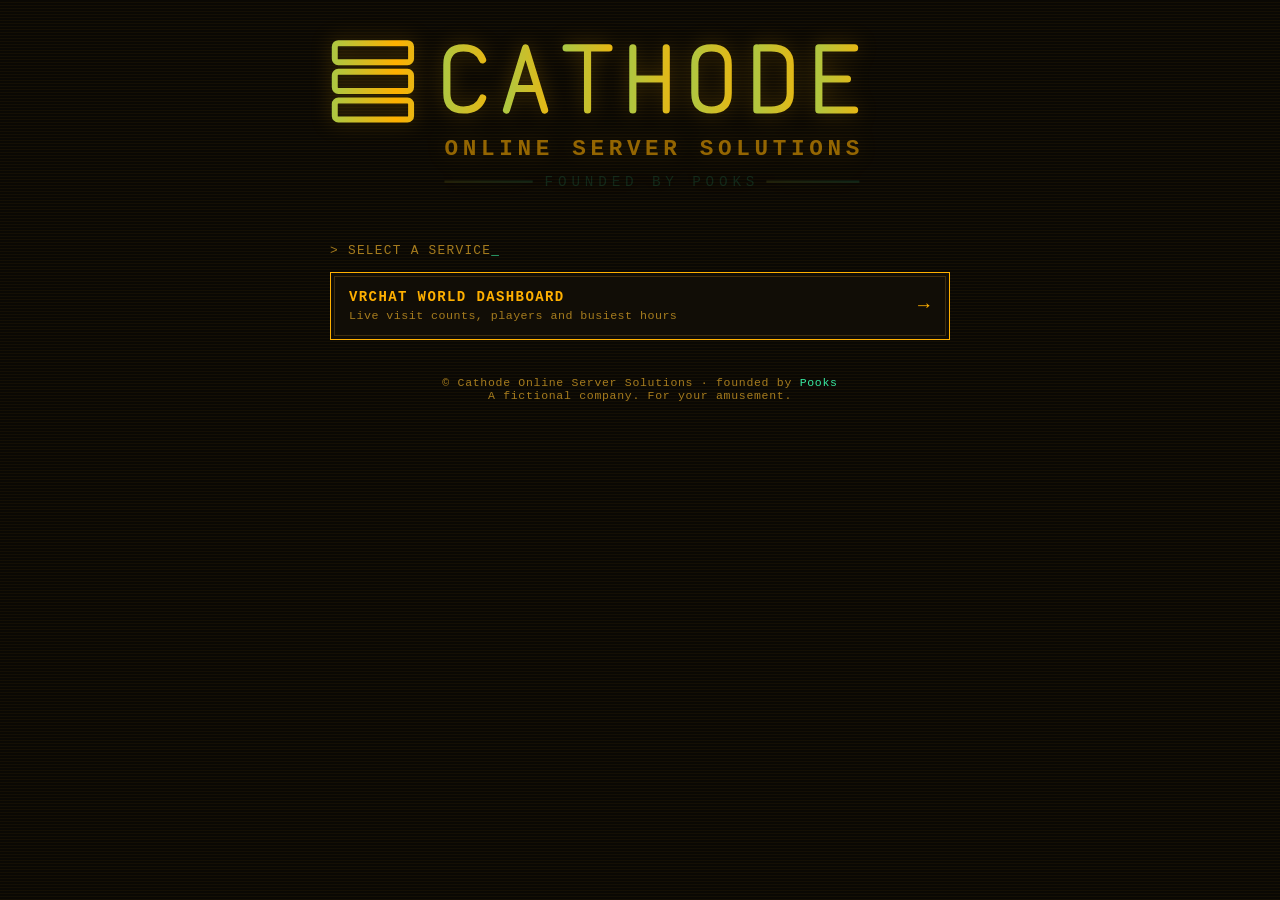
==== index.html @ ed7d6d0e "Update 2026-11-22 01:40" ====
<!doctype html>
<html lang="en"><head><meta charset="utf-8"><meta name="viewport" content="width=device-width,initial-scale=1">
<title>Cathode Online Server Solutions</title>
<meta name="description" content="Cathode Online Server Solutions, founded by Pooks.">
<link rel="icon" href="logo.svg" type="image/svg+xml">
<style>
:root{--bg:#0a0804;--card:#110d06;--line:#3d2c0e;--fg:#ffb000;--mut:#a67c1e;--acc2:#38e8a0}
*{box-sizing:border-box}
body{margin:0;min-height:100vh;background:var(--bg) repeating-linear-gradient(0deg,rgba(255,176,0,.045) 0,rgba(255,176,0,.045) 1px,transparent 1px,transparent 3px);color:var(--fg);font:14px ui-monospace,"Cascadia Mono",Consolas,"Courier New",monospace;display:flex;flex-direction:column;align-items:center;padding:28px 16px}
main{width:100%;max-width:620px}
.logo{width:100%;height:auto;display:block;filter:drop-shadow(0 0 10px rgba(255,176,0,.25));margin:8px 0 28px}
.prompt{color:var(--mut);margin:0 0 14px;text-transform:uppercase;letter-spacing:.1em;font-size:.8rem}
.prompt:after{content:"_";color:var(--acc2);animation:c 1s steps(2) infinite}@keyframes c{50%{opacity:0}}
.menu{display:grid;gap:12px;margin:0;padding:0;list-style:none}
.btn{display:flex;justify-content:space-between;align-items:center;gap:12px;padding:16px 18px;border:1px solid var(--fg);background:var(--card);color:var(--fg);text-decoration:none;text-transform:uppercase;letter-spacing:.1em;font-weight:700;box-shadow:inset 0 0 0 3px var(--card),inset 0 0 0 4px var(--line)}
.btn small{display:block;color:var(--mut);font-weight:400;letter-spacing:.04em;text-transform:none;margin-top:4px}
.btn:hover,.btn:focus-visible{background:var(--fg);color:var(--bg);outline:none}.btn:hover small,.btn:focus-visible small{color:var(--bg)}
.btn b{font-size:1.2rem}
footer{margin-top:36px;color:var(--mut);font-size:.72rem;text-align:center;letter-spacing:.06em}
footer span{color:var(--acc2)}
@media(prefers-reduced-motion:reduce){.prompt:after{animation:none}}
</style></head><body><main>
<img class="logo" src="logo.svg" alt="Cathode Online Server Solutions, founded by Pooks">
<p class="prompt">&gt; select a service</p>
<ul class="menu">
 <li><a class="btn" href="worlds/"><span>VRChat world dashboard<small>Live visit counts, players and busiest hours</small></span><b>&rarr;</b></a></li>
</ul>
<footer>&copy; Cathode Online Server Solutions &middot; founded by <span>Pooks</span><br>A fictional company. For your amusement.</footer>
</main></body></html>
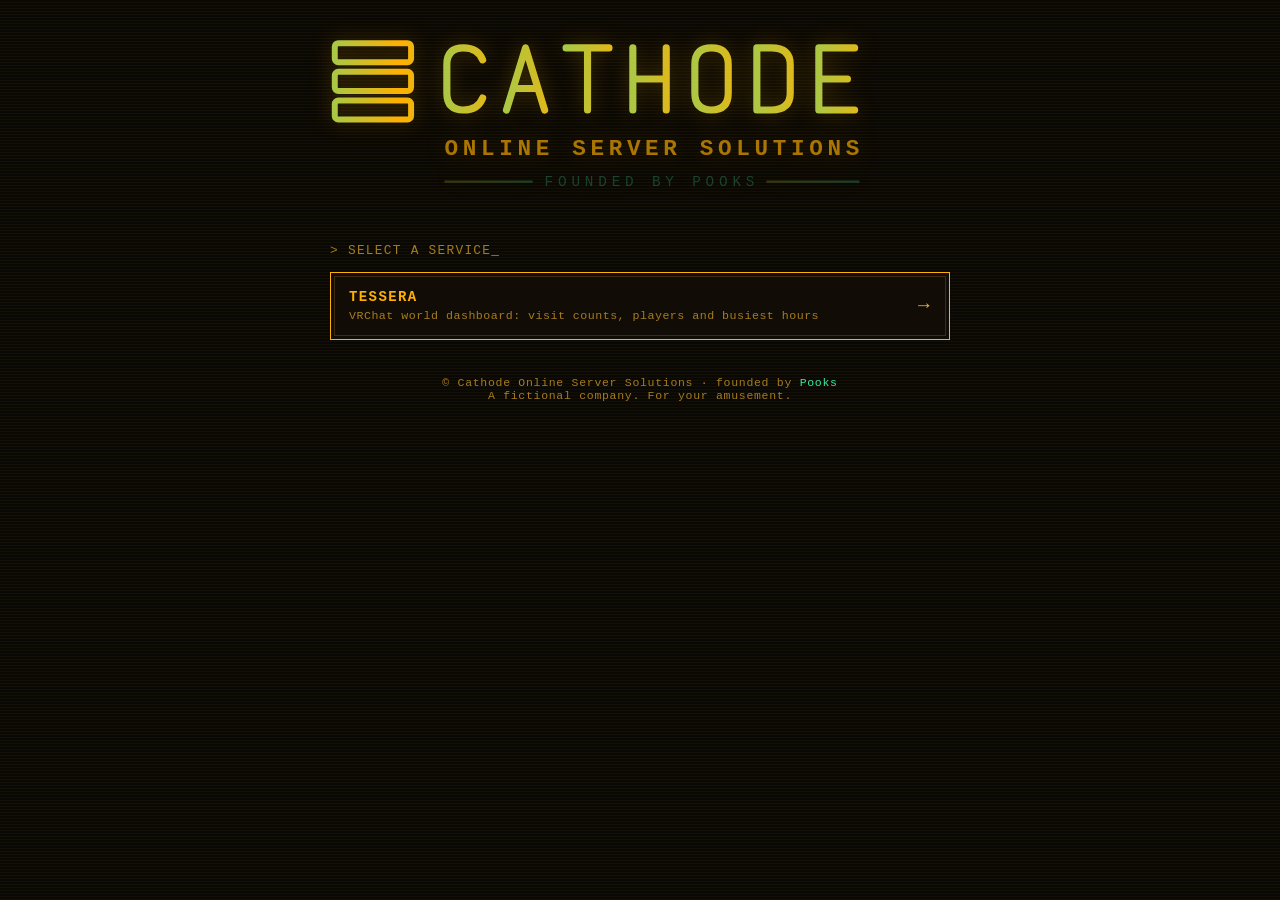
==== commit e90ea848: "Update 2026-11-22 01:43" ====
--- a/index.html
+++ b/index.html
@@ -23,7 +23,7 @@
 <img class="logo" src="logo.svg" alt="Cathode Online Server Solutions, founded by Pooks">
 <p class="prompt">&gt; select a service</p>
 <ul class="menu">
- <li><a class="btn" href="worlds/"><span>VRChat world dashboard<small>Live visit counts, players and busiest hours</small></span><b>&rarr;</b></a></li>
+ <li><a class="btn" href="worlds/"><span>TESSERA<small>VRChat world dashboard: visit counts, players and busiest hours</small></span><b>&rarr;</b></a></li>
 </ul>
 <footer>&copy; Cathode Online Server Solutions &middot; founded by <span>Pooks</span><br>A fictional company. For your amusement.</footer>
 </main></body></html>
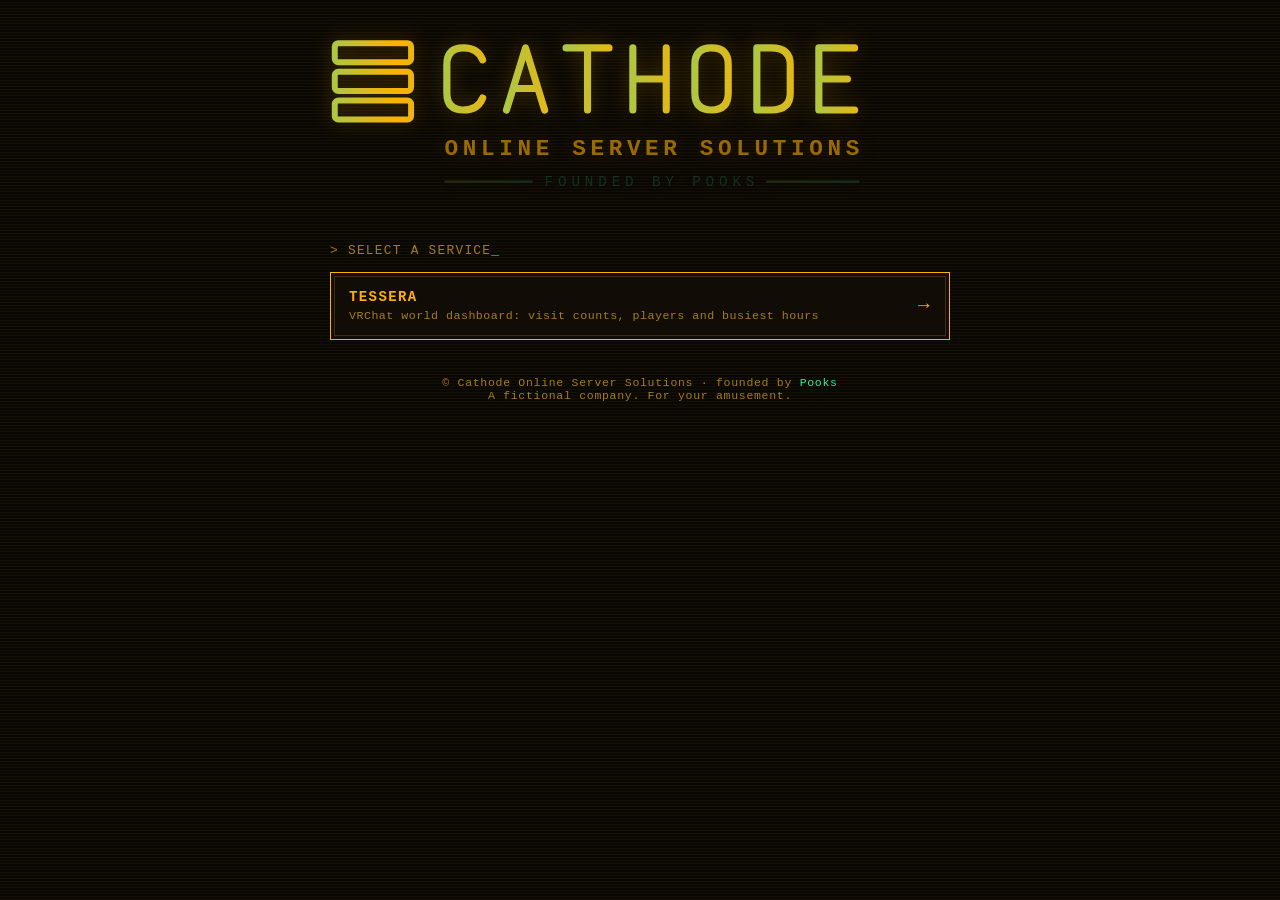
==== commit 3b826644: "Update 2026-11-22 01:48" ====
--- a/index.html
+++ b/index.html
@@ -1,8 +1,12 @@
 <!doctype html>
 <html lang="en"><head><meta charset="utf-8"><meta name="viewport" content="width=device-width,initial-scale=1">
 <title>Cathode Online Server Solutions</title>
-<meta name="description" content="Cathode Online Server Solutions, founded by Pooks.">
-<link rel="icon" href="logo.svg" type="image/svg+xml">
+<meta name="description" content="Live stats for the VRChat world TESSERA. A fictional server company, founded by Pooks.">
+<meta name="theme-color" content="#0a0804">
+<meta property="og:type" content="website"><meta property="og:site_name" content="Cathode Online Server Solutions">
+<meta property="og:title" content="Cathode Online Server Solutions"><meta property="og:description" content="Live stats for the VRChat world TESSERA. A fictional server company, founded by Pooks."><meta property="og:url" content="https://cathode-online.github.io/">
+<meta property="og:image" content="https://cathode-online.github.io/og.png"><meta property="og:image:width" content="1200"><meta property="og:image:height" content="630"><meta property="og:image:alt" content="Cathode Online Server Solutions wordmark">
+<meta name="twitter:card" content="summary_large_image"><meta name="twitter:title" content="Cathode Online Server Solutions"><meta name="twitter:description" content="Live stats for the VRChat world TESSERA. A fictional server company, founded by Pooks."><meta name="twitter:image" content="https://cathode-online.github.io/og.png"><link rel="icon" href="logo.svg" type="image/svg+xml">
 <style>
 :root{--bg:#0a0804;--card:#110d06;--line:#3d2c0e;--fg:#ffb000;--mut:#a67c1e;--acc2:#38e8a0}
 *{box-sizing:border-box}
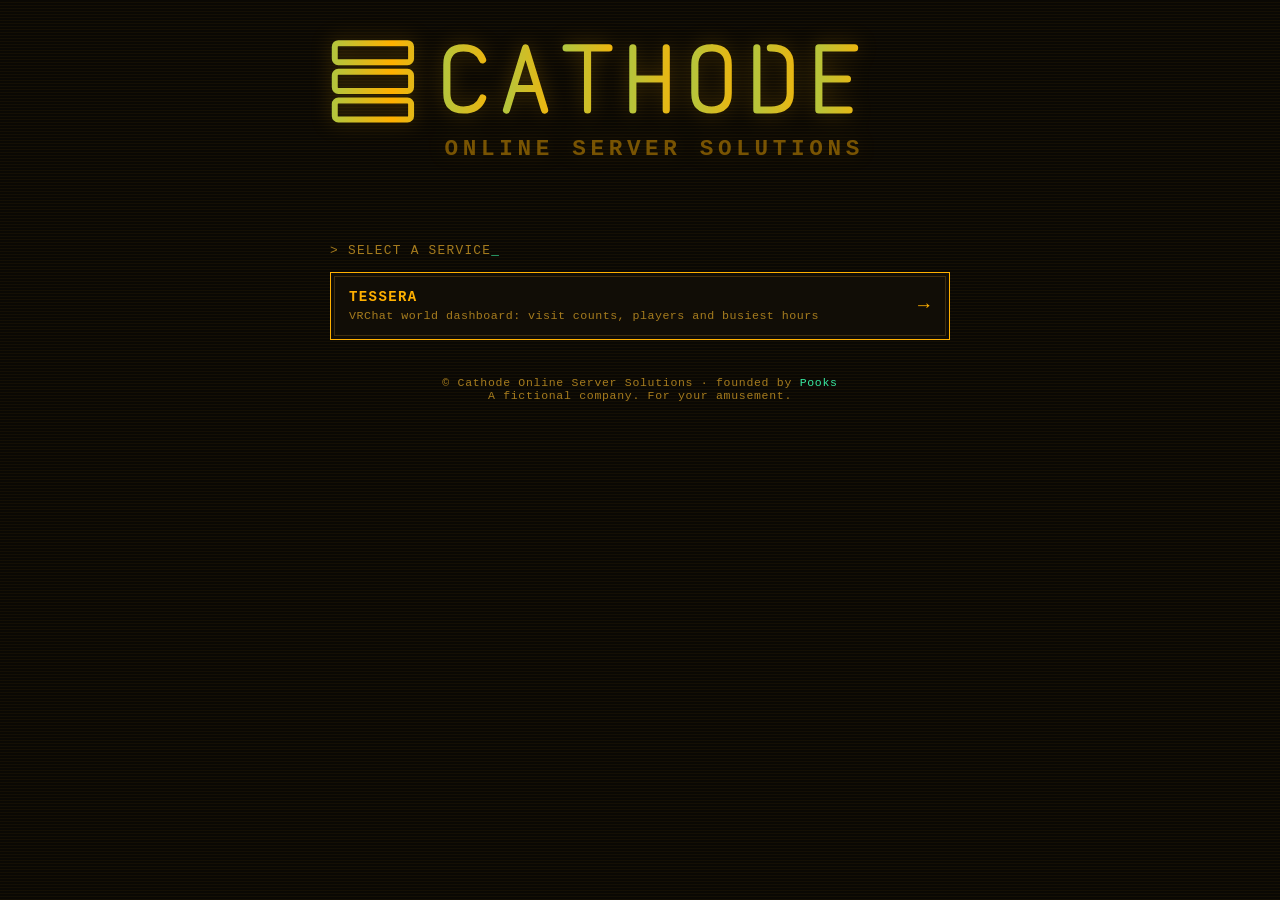
==== commit a50eee58: "Update 2026-11-22 01:50" ====
--- a/index.html
+++ b/index.html
@@ -1,12 +1,12 @@
 <!doctype html>
 <html lang="en"><head><meta charset="utf-8"><meta name="viewport" content="width=device-width,initial-scale=1">
 <title>Cathode Online Server Solutions</title>
-<meta name="description" content="Live stats for the VRChat world TESSERA. A fictional server company, founded by Pooks.">
+<meta name="description" content="Tomorrow's servers, today. Cathode Online Server Solutions: a proud leader in online server solutions since whenever. Founded by Pooks.">
 <meta name="theme-color" content="#0a0804">
 <meta property="og:type" content="website"><meta property="og:site_name" content="Cathode Online Server Solutions">
-<meta property="og:title" content="Cathode Online Server Solutions"><meta property="og:description" content="Live stats for the VRChat world TESSERA. A fictional server company, founded by Pooks."><meta property="og:url" content="https://cathode-online.github.io/">
+<meta property="og:title" content="Cathode Online Server Solutions"><meta property="og:description" content="Tomorrow's servers, today. Cathode Online Server Solutions: a proud leader in online server solutions since whenever. Founded by Pooks."><meta property="og:url" content="https://cathode-online.github.io/">
 <meta property="og:image" content="https://cathode-online.github.io/og.png"><meta property="og:image:width" content="1200"><meta property="og:image:height" content="630"><meta property="og:image:alt" content="Cathode Online Server Solutions wordmark">
-<meta name="twitter:card" content="summary_large_image"><meta name="twitter:title" content="Cathode Online Server Solutions"><meta name="twitter:description" content="Live stats for the VRChat world TESSERA. A fictional server company, founded by Pooks."><meta name="twitter:image" content="https://cathode-online.github.io/og.png"><link rel="icon" href="logo.svg" type="image/svg+xml">
+<meta name="twitter:card" content="summary_large_image"><meta name="twitter:title" content="Cathode Online Server Solutions"><meta name="twitter:description" content="Tomorrow's servers, today. Cathode Online Server Solutions: a proud leader in online server solutions since whenever. Founded by Pooks."><meta name="twitter:image" content="https://cathode-online.github.io/og.png"><link rel="icon" href="logo.svg" type="image/svg+xml">
 <style>
 :root{--bg:#0a0804;--card:#110d06;--line:#3d2c0e;--fg:#ffb000;--mut:#a67c1e;--acc2:#38e8a0}
 *{box-sizing:border-box}
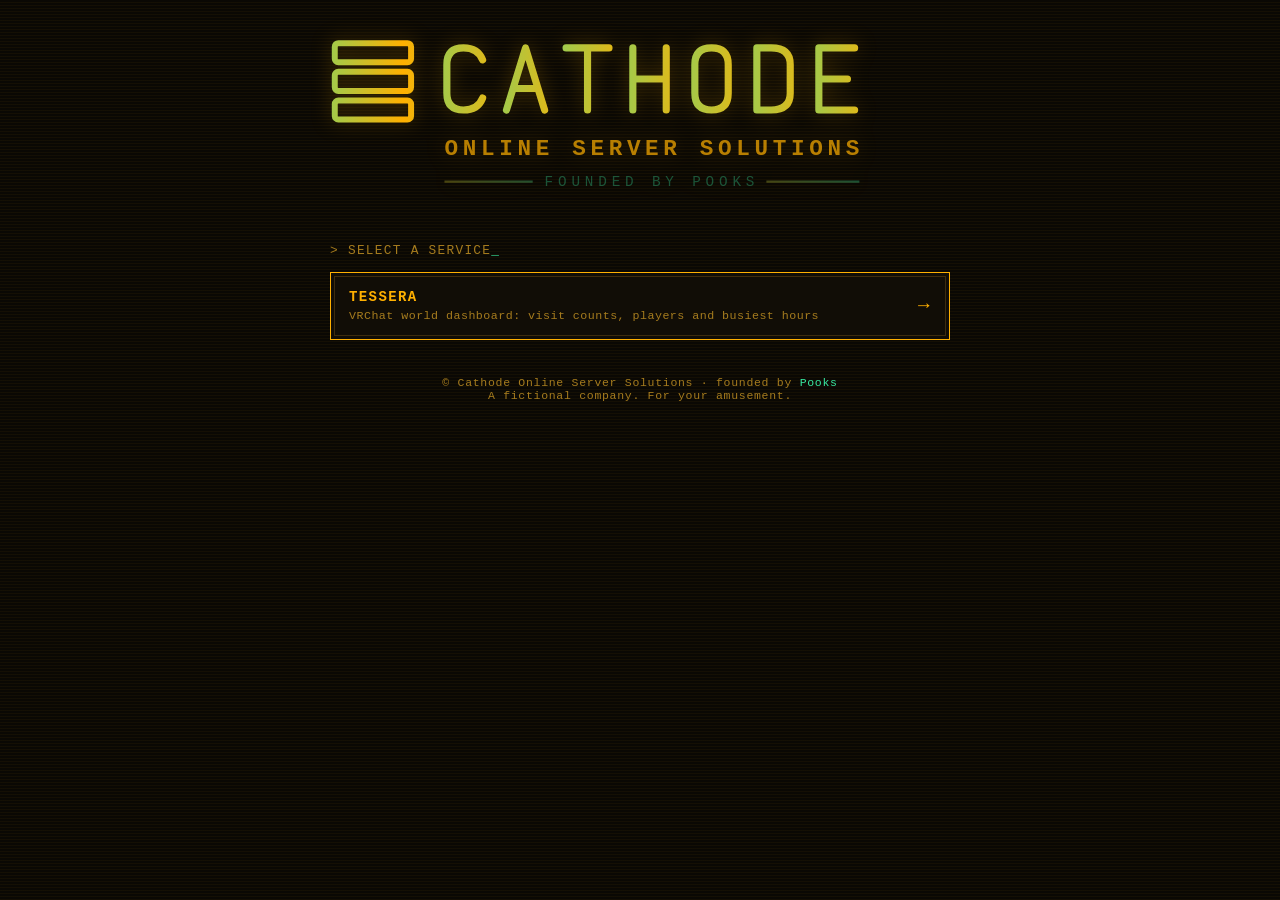
==== commit 5f5fa3f5: "Update 2026-11-22 01:51" ====
--- a/index.html
+++ b/index.html
@@ -1,12 +1,12 @@
 <!doctype html>
 <html lang="en"><head><meta charset="utf-8"><meta name="viewport" content="width=device-width,initial-scale=1">
 <title>Cathode Online Server Solutions</title>
-<meta name="description" content="Tomorrow's servers, today. Cathode Online Server Solutions: a proud leader in online server solutions since whenever. Founded by Pooks.">
+<meta name="description" content="Tomorrow's servers, today. Cathode Online Server Solutions: a proud leader in online server solutions since 1980-something. Founded by Pooks.">
 <meta name="theme-color" content="#0a0804">
 <meta property="og:type" content="website"><meta property="og:site_name" content="Cathode Online Server Solutions">
-<meta property="og:title" content="Cathode Online Server Solutions"><meta property="og:description" content="Tomorrow's servers, today. Cathode Online Server Solutions: a proud leader in online server solutions since whenever. Founded by Pooks."><meta property="og:url" content="https://cathode-online.github.io/">
+<meta property="og:title" content="Cathode Online Server Solutions"><meta property="og:description" content="Tomorrow's servers, today. Cathode Online Server Solutions: a proud leader in online server solutions since 1980-something. Founded by Pooks."><meta property="og:url" content="https://cathode-online.github.io/">
 <meta property="og:image" content="https://cathode-online.github.io/og.png"><meta property="og:image:width" content="1200"><meta property="og:image:height" content="630"><meta property="og:image:alt" content="Cathode Online Server Solutions wordmark">
-<meta name="twitter:card" content="summary_large_image"><meta name="twitter:title" content="Cathode Online Server Solutions"><meta name="twitter:description" content="Tomorrow's servers, today. Cathode Online Server Solutions: a proud leader in online server solutions since whenever. Founded by Pooks."><meta name="twitter:image" content="https://cathode-online.github.io/og.png"><link rel="icon" href="logo.svg" type="image/svg+xml">
+<meta name="twitter:card" content="summary_large_image"><meta name="twitter:title" content="Cathode Online Server Solutions"><meta name="twitter:description" content="Tomorrow's servers, today. Cathode Online Server Solutions: a proud leader in online server solutions since 1980-something. Founded by Pooks."><meta name="twitter:image" content="https://cathode-online.github.io/og.png"><link rel="icon" href="logo.svg" type="image/svg+xml">
 <style>
 :root{--bg:#0a0804;--card:#110d06;--line:#3d2c0e;--fg:#ffb000;--mut:#a67c1e;--acc2:#38e8a0}
 *{box-sizing:border-box}
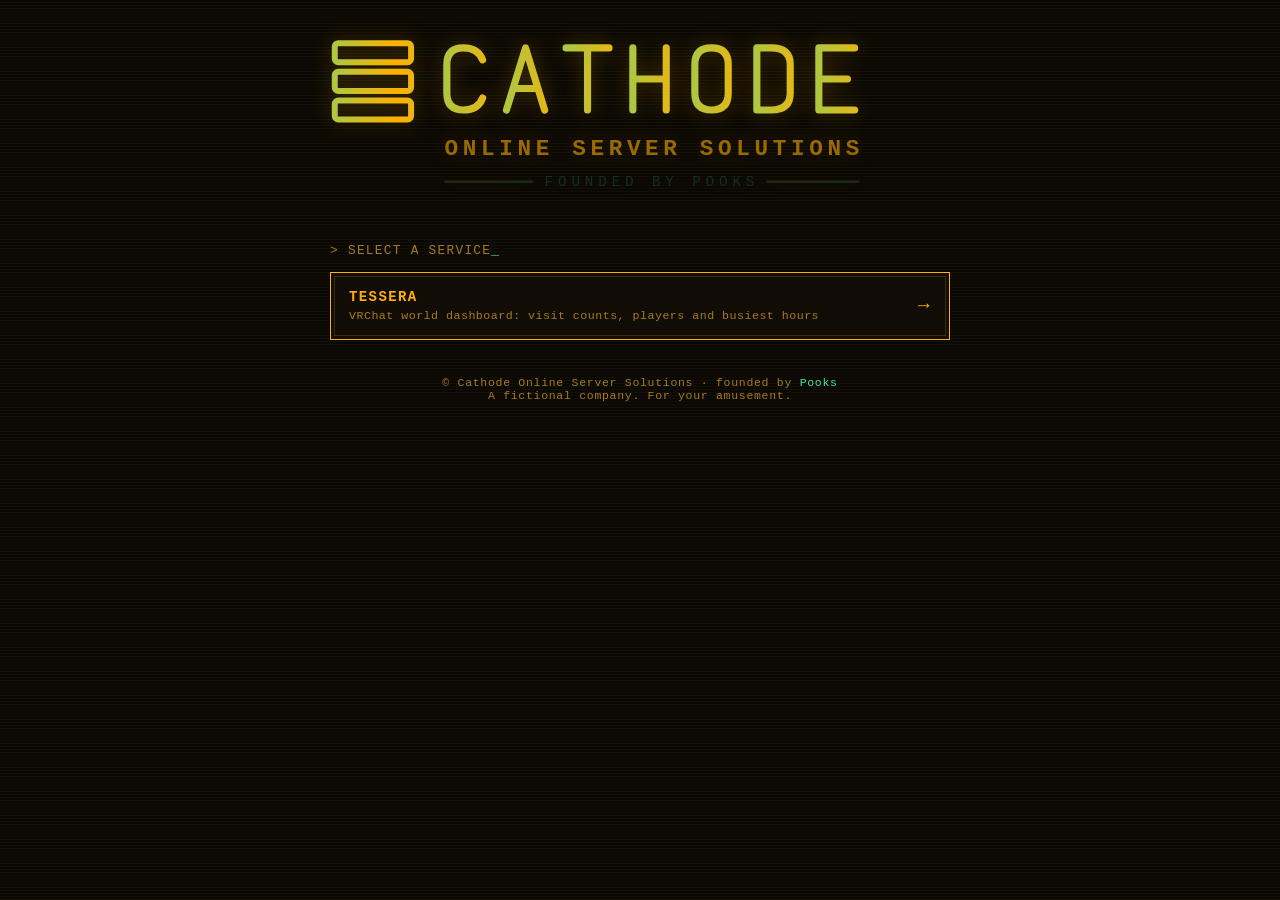
==== commit 2b4eb402: "Update 2026-11-22 01:53" ====
--- a/index.html
+++ b/index.html
@@ -5,8 +5,8 @@
 <meta name="theme-color" content="#0a0804">
 <meta property="og:type" content="website"><meta property="og:site_name" content="Cathode Online Server Solutions">
 <meta property="og:title" content="Cathode Online Server Solutions"><meta property="og:description" content="Tomorrow's servers, today. Cathode Online Server Solutions: a proud leader in online server solutions since 1980-something. Founded by Pooks."><meta property="og:url" content="https://cathode-online.github.io/">
-<meta property="og:image" content="https://cathode-online.github.io/og.png"><meta property="og:image:width" content="1200"><meta property="og:image:height" content="630"><meta property="og:image:alt" content="Cathode Online Server Solutions wordmark">
-<meta name="twitter:card" content="summary_large_image"><meta name="twitter:title" content="Cathode Online Server Solutions"><meta name="twitter:description" content="Tomorrow's servers, today. Cathode Online Server Solutions: a proud leader in online server solutions since 1980-something. Founded by Pooks."><meta name="twitter:image" content="https://cathode-online.github.io/og.png"><link rel="icon" href="logo.svg" type="image/svg+xml">
+<meta property="og:image" content="https://cathode-online.github.io/og.png?v=2"><meta property="og:image:width" content="1200"><meta property="og:image:height" content="630"><meta property="og:image:alt" content="Cathode Online Server Solutions wordmark">
+<meta name="twitter:card" content="summary_large_image"><meta name="twitter:title" content="Cathode Online Server Solutions"><meta name="twitter:description" content="Tomorrow's servers, today. Cathode Online Server Solutions: a proud leader in online server solutions since 1980-something. Founded by Pooks."><meta name="twitter:image" content="https://cathode-online.github.io/og.png?v=2"><link rel="icon" href="logo.svg" type="image/svg+xml">
 <style>
 :root{--bg:#0a0804;--card:#110d06;--line:#3d2c0e;--fg:#ffb000;--mut:#a67c1e;--acc2:#38e8a0}
 *{box-sizing:border-box}
